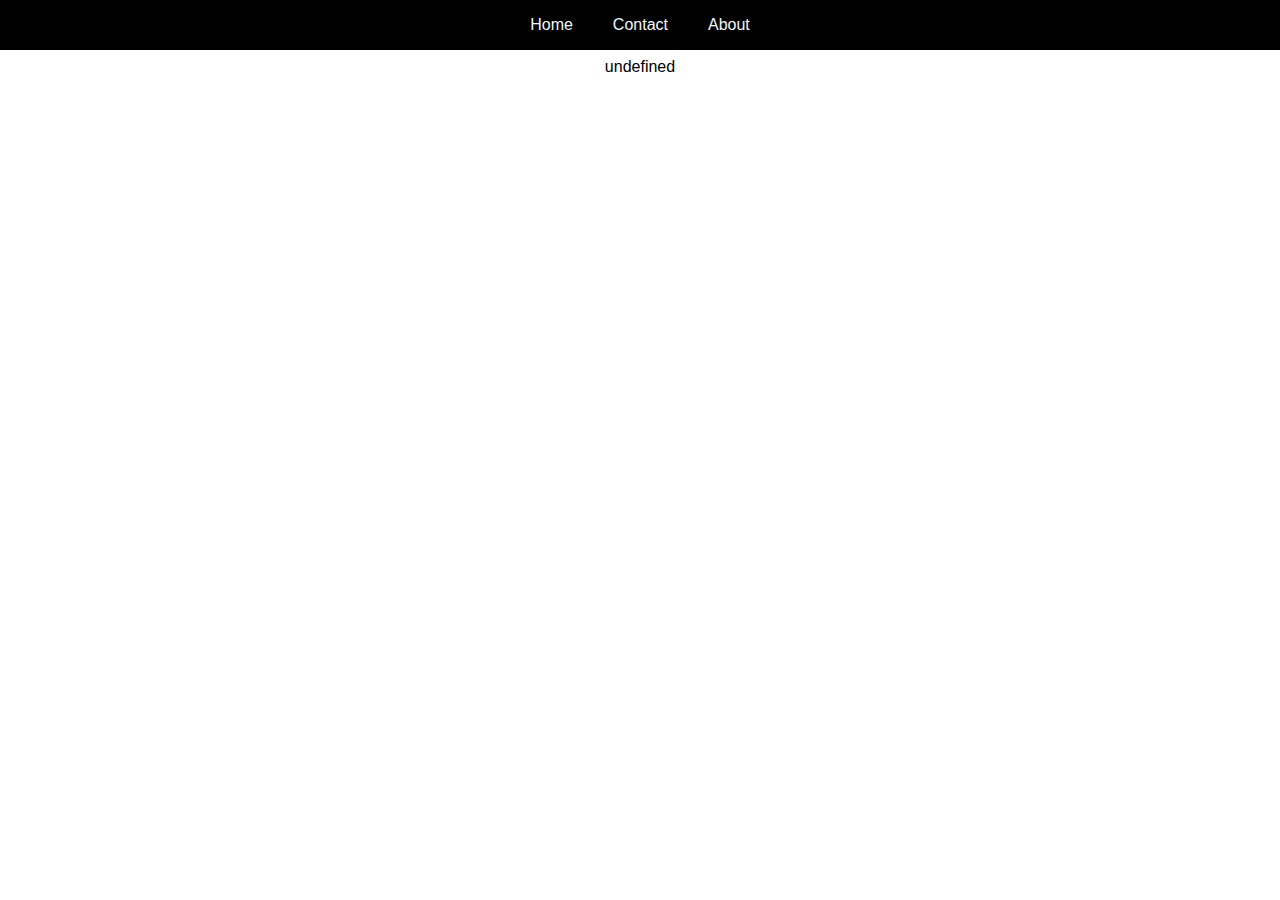
==== task8/index.html @ 809ddd71 "added task8: spa using hash" ====
<html>
    <head>
        <link rel="stylesheet" href="styles.css">
    </head>
    <body>
        <nav>
            <a href="#home">Home</a>
            <a href="#contact">Contact</a>
            <a href="#about">About</a>
        </nav>
        <div id="app">

        </div>
        <script src="script.js"></script>
    </body>
</html>
---- task8/styles.css ----
body
{
    font-family: Arial, Helvetica, sans-serif;
    display: flex;
    flex-direction: column;
    justify-content: center;
    align-items: center;
}
nav
{
    position: fixed;
    top: 0;
    left: 0;
    background: rgba(0,0,0,1);
    width: 100%;
    height: 50px;
    display: flex;
    justify-content: center;
    align-items: center;
}
a
{
    margin: 20px;
    color: aliceblue;
    text-decoration: none;
}
#app
{
    margin-top: 50px;
    width: 400px;
    height: 200px;
    text-align: center;
}
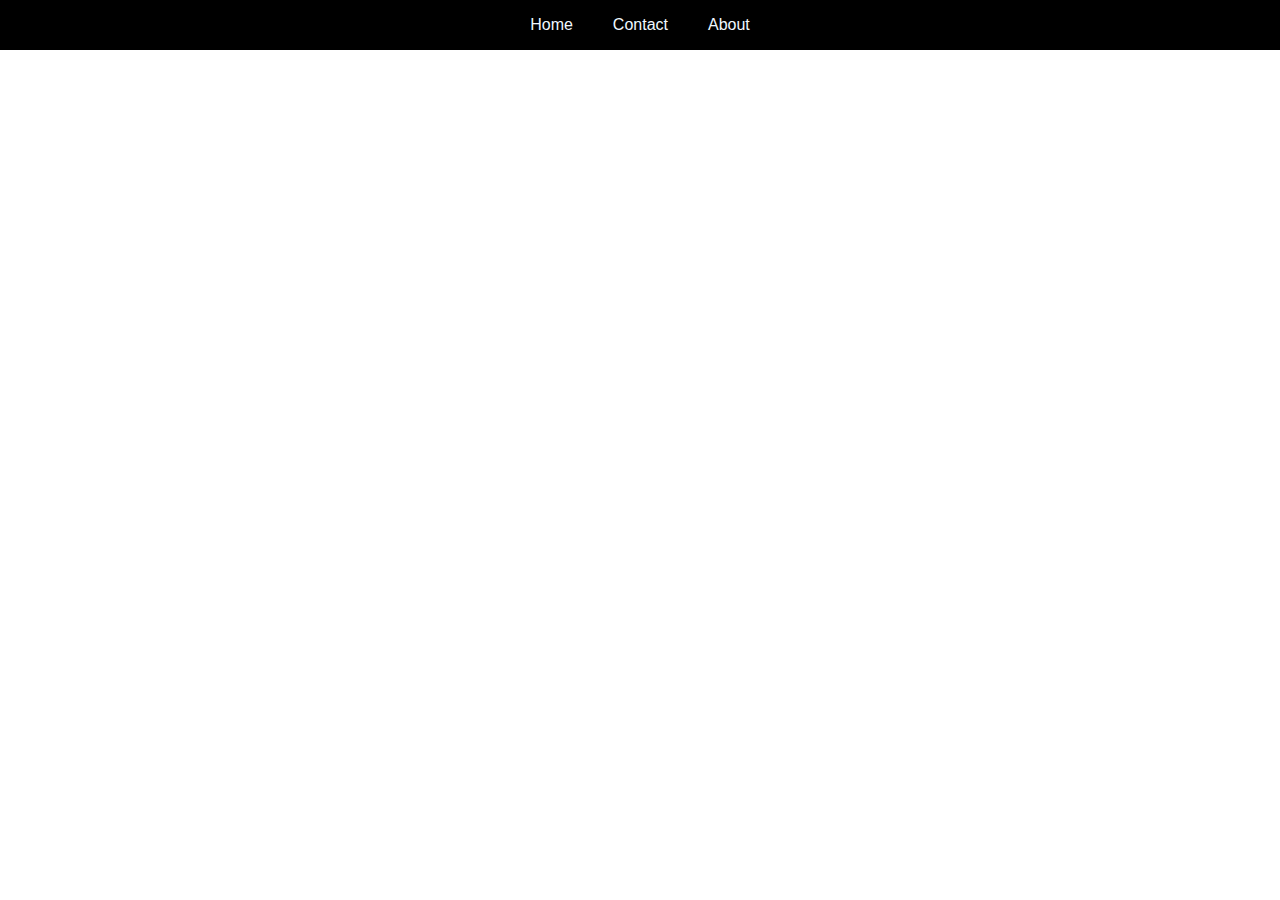
==== commit 080043e3: "modified all files: added a lil fadeins and output gif" ====
--- a/task8/index.html
+++ b/task8/index.html
@@ -9,7 +9,6 @@
             <a href="#about">About</a>
         </nav>
         <div id="app">
-
         </div>
         <script src="script.js"></script>
     </body>
--- a/task8/styles.css
+++ b/task8/styles.css
@@ -30,4 +30,20 @@
     width: 400px;
     height: 200px;
     text-align: center;
+}
+@keyframes fade {
+    from
+    {
+        opacity: 0;
+        transform: translateY(0);
+    }
+    to
+    {
+        opacity: 1;
+        transform: translateY(40px);
+    }
+}
+.show
+{
+    animation: fade 0.4s ease-in-out;
 }